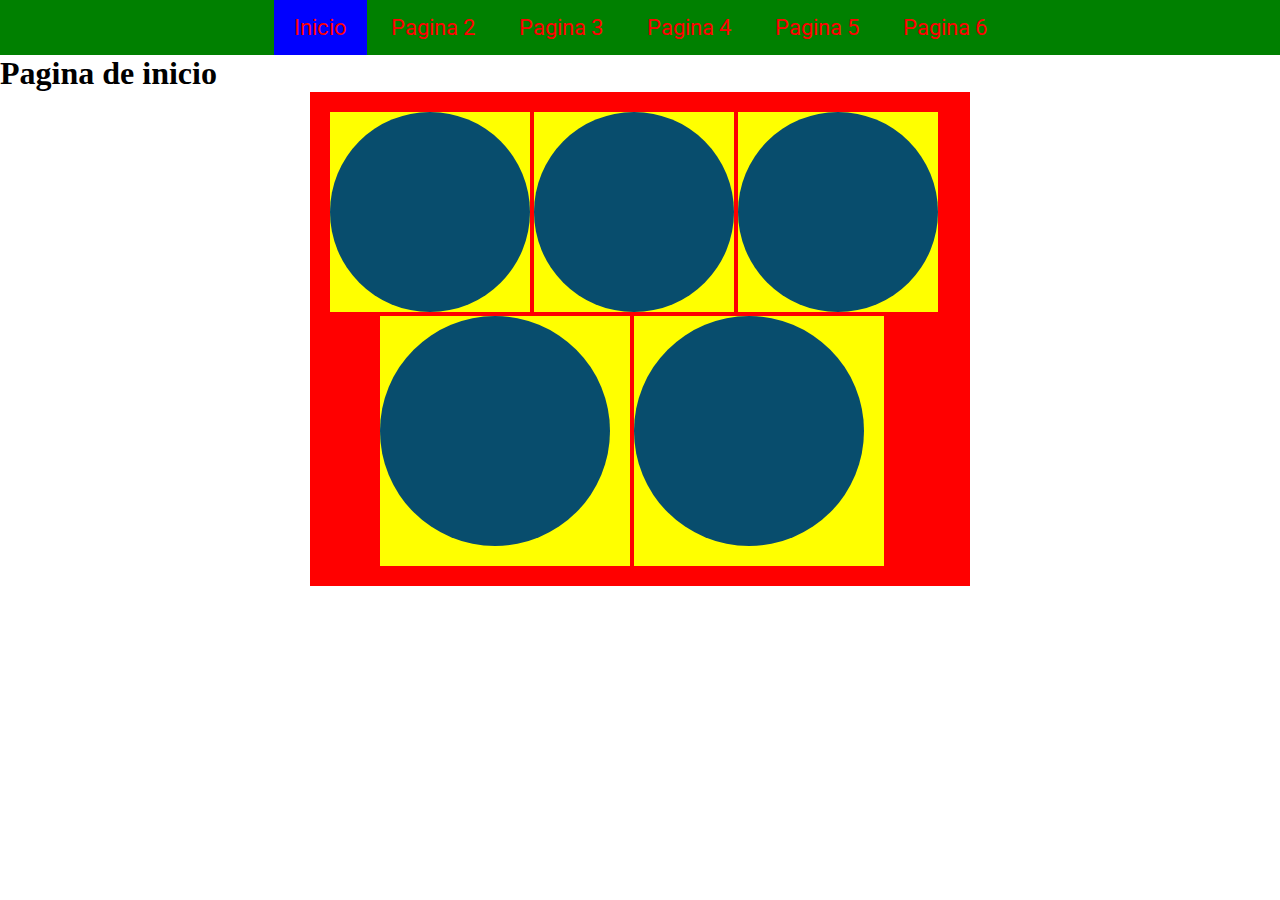
==== index.html @ cd615b00 "Primer Commit" ====
<!DOCTYPE html>
<html lang="en">
<head>
  <meta charset="UTF-8">
  <title>Pagina principal</title>
  <link rel="stylesheet" href="styles/main.css">
</head>
<body>
  <nav>
    <ul>
      <li><a href="" class="active">Inicio</a></li>
      <li><a href="pages/pagina2.html">Pagina 2</a></li>
      <li><a href="pages/pagina3.html">Pagina 3</a></li>
      <li><a href="pages/pagina4.html">Pagina 4</a></li>
      <li><a href="pages/pagina5.html">Pagina 5</a></li>
      <li><a href="pages/pagina6.html">Pagina 6</a></li>
    </ul>
  </nav>
  <h1>Pagina de inicio</h1>
  <main>
    <article><div></div></article>
    <article><div></div></article>
    <article><div></div></article>
    <aside>
      <section><footer></footer></section>
      <section><footer></footer></section>
    </aside>
  </main>
</body>
</html>
---- styles/main.css ----
@import url('https://fonts.googleapis.com/css?family=Roboto');
*{
  margin: 0;
  padding: 0;
}
main{
  background-color:red;
  width: 620px;
  margin: auto;
  padding: 20px;
}
main article{
  width: 200px;
  height: 200px;
  background-color: yellow;
  display: inline-block;
}
main article div {
  width: 200px;
  height: 200px;
  background-color: rgb(8, 77, 109);
  display: inline-block;
  border-radius: 50%;
}
nav{
  background-color: green;
  text-align: center;
}
nav ul li {
  display: inline-block;
  list-style: none;
}
nav ul li a{
  display: inline-block;
  padding: 15px 20px;
  text-decoration: none;
  color: red;
  font-family: 'Roboto', sans-serif;
  font-size: 22px;
}

.active{
  background-color: blue;
}
aside{
margin: 0px 50px;
}
aside section{
  margin: auto;
  height: 250px;
  width: 250px;
  display: inline-block;
  background-color: yellow;
}
aside section footer{
  margin: auto;
  height: 230px;
  width: 230px;
  display: inline-block;
  background-color: rgb(8, 77, 109);
  border-radius: 50%;
}
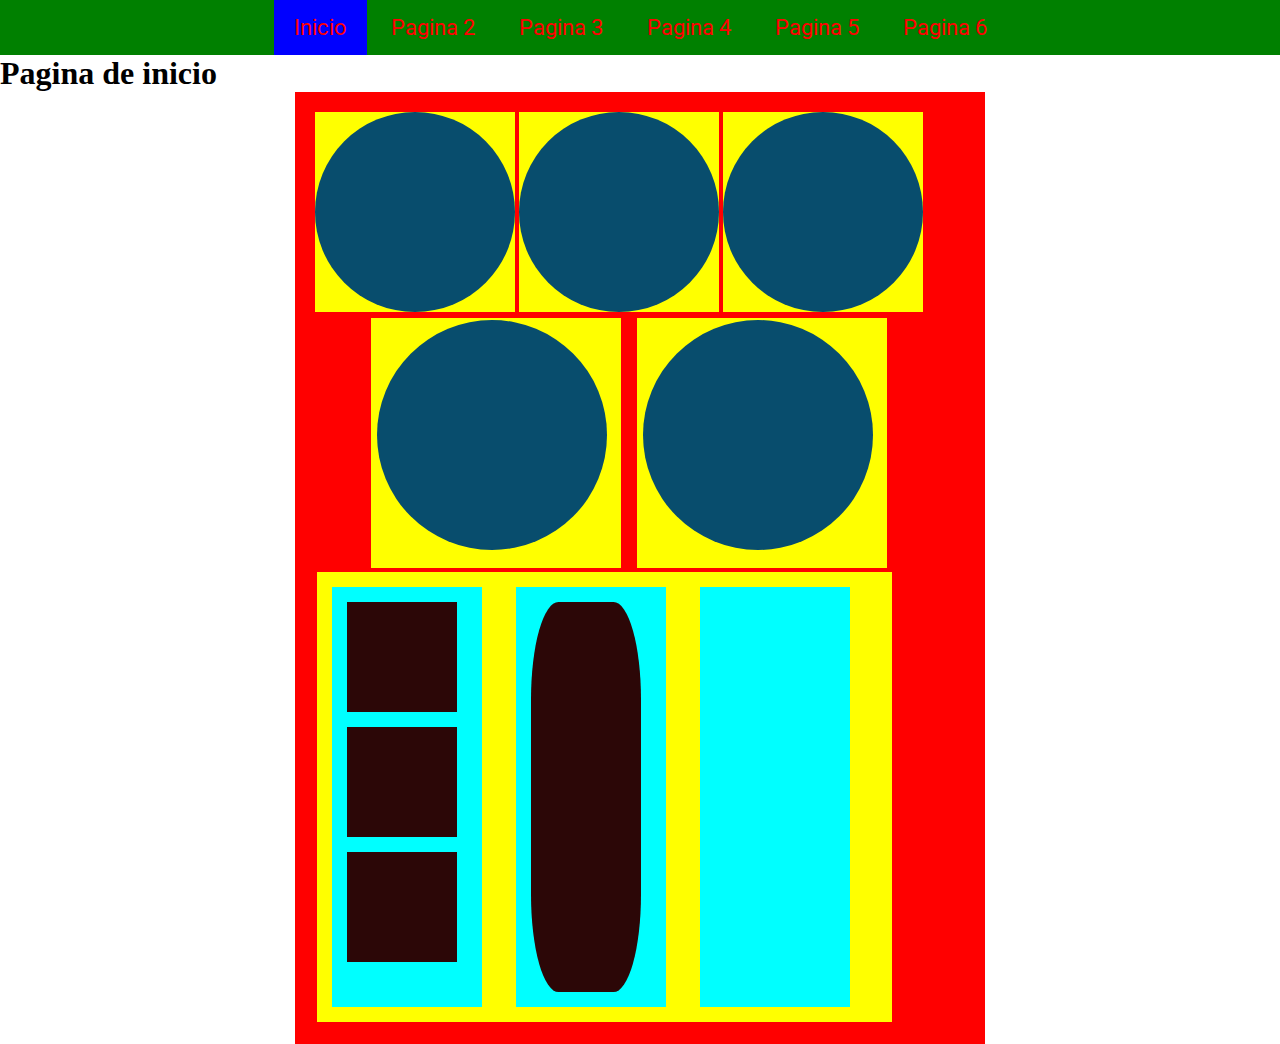
==== commit 5e3e3997: "Segundo commit" ====
--- a/index.html
+++ b/index.html
@@ -25,6 +25,15 @@
       <section><footer></footer></section>
       <section><footer></footer></section>
     </aside>
+    <section>
+      <li>
+      <nav></nav>
+      <nav></nav>
+      <nav></nav>
+      </li>
+      <li><footer></footer></li>
+      <li></li>
+    </section>
   </main>
 </body>
 </html>--- a/styles/main.css
+++ b/styles/main.css
@@ -5,7 +5,7 @@
 }
 main{
   background-color:red;
-  width: 620px;
+  width: 650px;
   margin: auto;
   padding: 20px;
 }
@@ -42,24 +42,52 @@
 .active{
   background-color: blue;
 }
-aside{
+main aside{
 margin: 0px 50px;
 }
-aside section{
-  margin: auto;
+main aside section{
+  margin: 2px 6px;
   height: 250px;
   width: 250px;
   display: inline-block;
   background-color: yellow;
 }
-aside section footer{
-  margin: auto;
+main aside section footer{
+  margin: 2px 6px;
   height: 230px;
   width: 230px;
   display: inline-block;
   background-color: rgb(8, 77, 109);
   border-radius: 50%;
 }
+main section{
+  width: 575px;
+  height: 450px;
+  margin: 2px;
+  background-color: yellow;
+  list-style: none;
+  
+}
+main section li{
+  width: 150px;
+  height: 420px;
+  margin: 15px;
+  display: inline-block;
+  background-color: aqua;
+}
+main section li nav{
+width: 110px;
+height: 110px;
+background-color: rgb(44, 7, 7);
+margin: 15px;
+}
+main section li footer{
+  width: 110px;
+  height: 390px;
+  margin: 15px;
+  background-color: rgb(44, 7, 7);
+  border-radius: 25%;
+  }
 
 
 
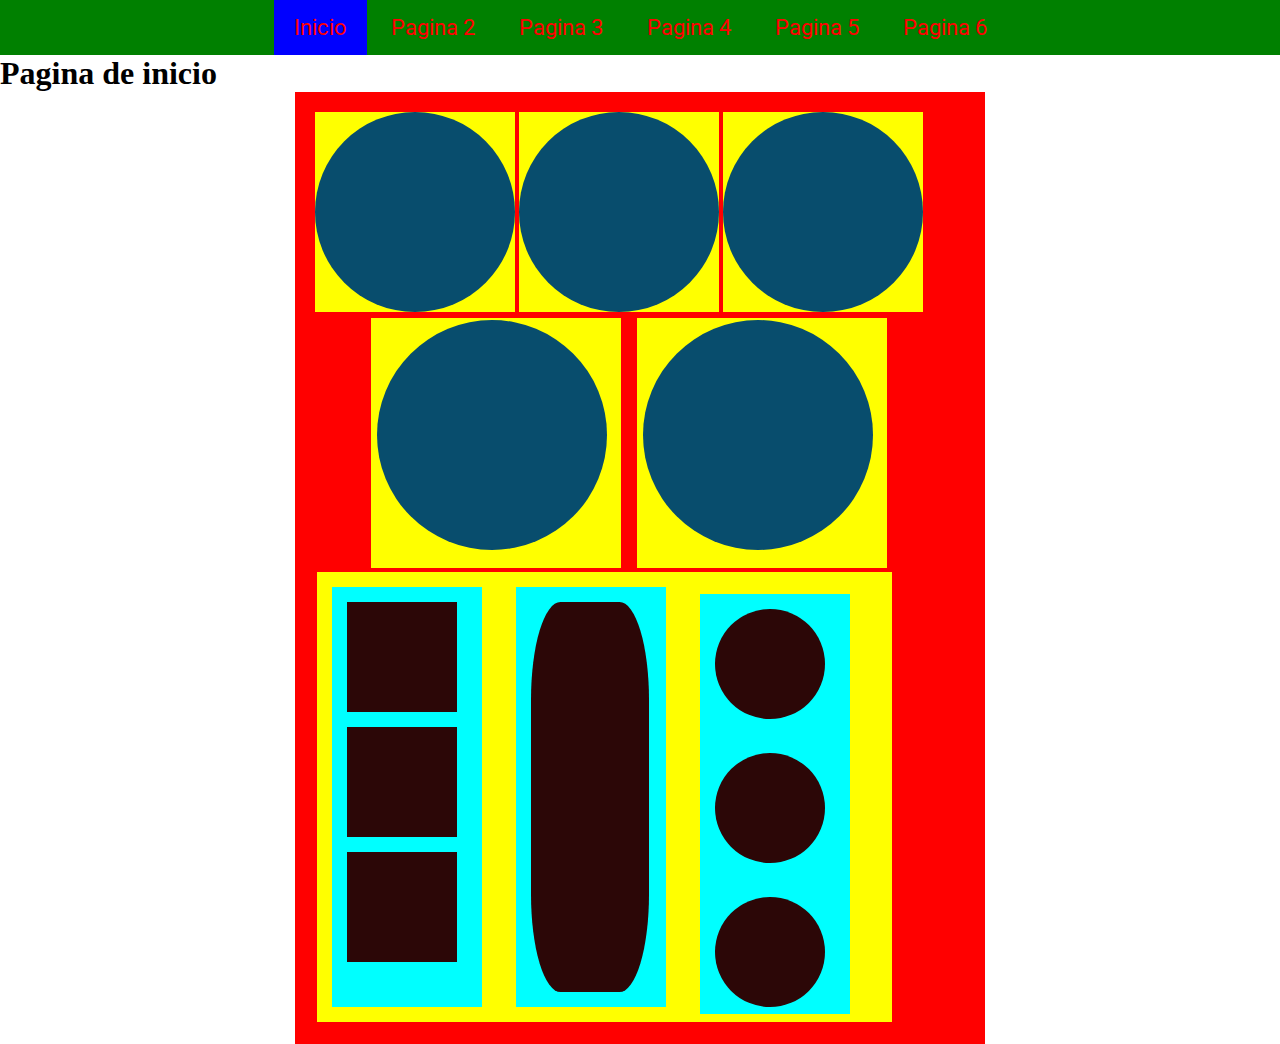
==== commit 3c65dbf2: "Pagina 2 lista" ====
--- a/index.html
+++ b/index.html
@@ -32,7 +32,11 @@
       <nav></nav>
       </li>
       <li><footer></footer></li>
-      <li></li>
+      <li>
+        <article></article>
+        <article></article>
+        <article></article>
+      </li>
     </section>
   </main>
 </body>
--- a/styles/main.css
+++ b/styles/main.css
@@ -87,7 +87,86 @@
   margin: 15px;
   background-color: rgb(44, 7, 7);
   border-radius: 25%;
+  padding: 0px 4px;
+  }
+  main section li article{
+    width: 110px;
+    height: 110px;
+    background-color: rgb(44, 7, 7);
+    border-radius: 50%;
+    margin: 15px;
+    }
+  .pagina2{
+    width: 800px;
+    background-color: rgb(47, 255, 28);
+    margin: auto;
+    padding: 25px;
+  
+  }
+  .pagina2>article{
+    width: 360px;
+    height: 360px;
+    background-color: darkgray;
+    display: inline-block;
+    margin: 15px;
+  }
+  .pagina2>article>div{
+    width: 160px;
+    height: 160px;
+    background-color: brown;
+    display: inline-block;
+    border-radius: 50%;
+    margin: 5px;
+  }
+  .pagina2>aside{
+    width: 400px;
+    height: 200px;
+    background-color: darkgray;
+    margin: 20px auto;
+    padding: 50px 0px;
   }
 
+  .pagina2>aside>nav{
+    width: 180px;
+    height: 180px;
+    background-color: brown;
+    display: inline-block;
+    border-radius: 50%;
+    margin: 5px;
+  }
+  .pagina2>footer>li{
+    width: 130px;
+    height: 250px;
+    background-color: darkgray;
+    margin: 15px ;
+    display: inline-block;
+    list-style: none;
+  }
+  .pagina2>footer>li>div{
+    width: 90px;
+    height: 200px;
+    background-color: brown; 
+    border-radius: 30%;
+    margin: 15px ;
+    
+  }
+  .pagina2>footer>section{
+    width: 250px;
+    height: 250px;
+    background-color: darkgray;
+    display: inline-block;
+    list-style: none;
+  }
+  .pagina2>footer>section>nav{
+    width: 90px;
+    height: 90px;
+    background-color: brown;
+    display: inline-block;
+    border-radius: 50%;
+    margin: 15px;
+    padding: 10px 0 0 0;
+  }
+  
 
+  
 
